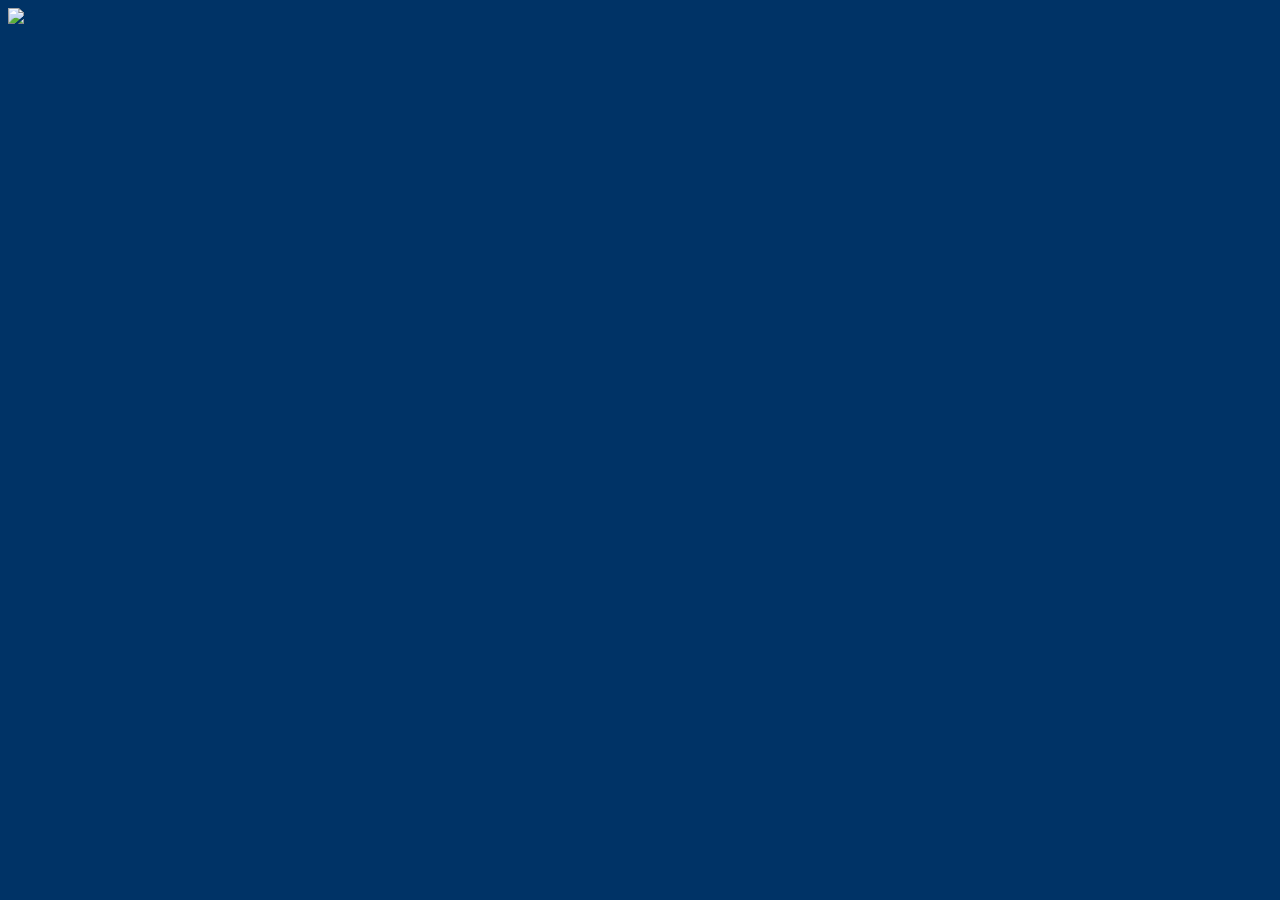
==== BeaudryjWebsite/My Website/about.html @ 33f76e95 "added code" ====
<!DOCTYPE html>
<html>
	<head>
		<title>Josephe Beaudry</title>
	<link href="stylesheets/stylesheet.css" rel="stylesheet" type="text/css" />
	</head>
	<body>
	
	<div id="#name"><img src="images/name/Name.png"><div>
	<div id="#about"><div>
	<div id="#resume"></div>
	<div id="#projects"></div>
	<div id="#contact"></div>
	
	
	</body>
</html>
---- BeaudryjWebsite/My Website/stylesheets/stylesheet.css ----
body{

	background-color:#003366;



}

div.attributes {
	
	min-height: 100px;
	max-height: 500px;
	min-width: 100px;
	max-width:	500px;
	border: 2px solid black;
	opacity:0.6;
	border-radius: 5px;
	display:inline-block; 
	background-color: #cce6e6;
	box-shadow: 6px 8px 5px #579;
	-moz-box-shadow: 6px 8px 5px #579;
	webkit-box-shadow: 6px 8px 5px #579;
	ms-filter: "progid:DXImageTransform.Microsoft.Shadow(Strength=4, Direction=135, Color='#000000')";
	filter: progid:DXImageTransform.Microsoft.Shadow(Strength=4, Direction=135, Color='#000000');
	
}

Img.displayed{

	display: block;
    margin-left: auto;
    margin-right: auto;
	margin-top:100px;
	margin-bottom:auto;
	width:75%; /* you can use % */
    height: 25%;
	
}

table.center {
	margin-top:auto;
    margin-left:auto; 
    margin-right:auto;
	margin-bottom:auto;
  }



	



#one {
	
	margin-left: 10px;
    margin-right: 10px;
}

#two {
	margin-left: 10px;
    margin-right: 10px;
}

#three {
	margin-left: 10px;
    margin-right: 10px;
	
}

#four {
	margin-left: 10px;
    margin-right: 10px;
	
}
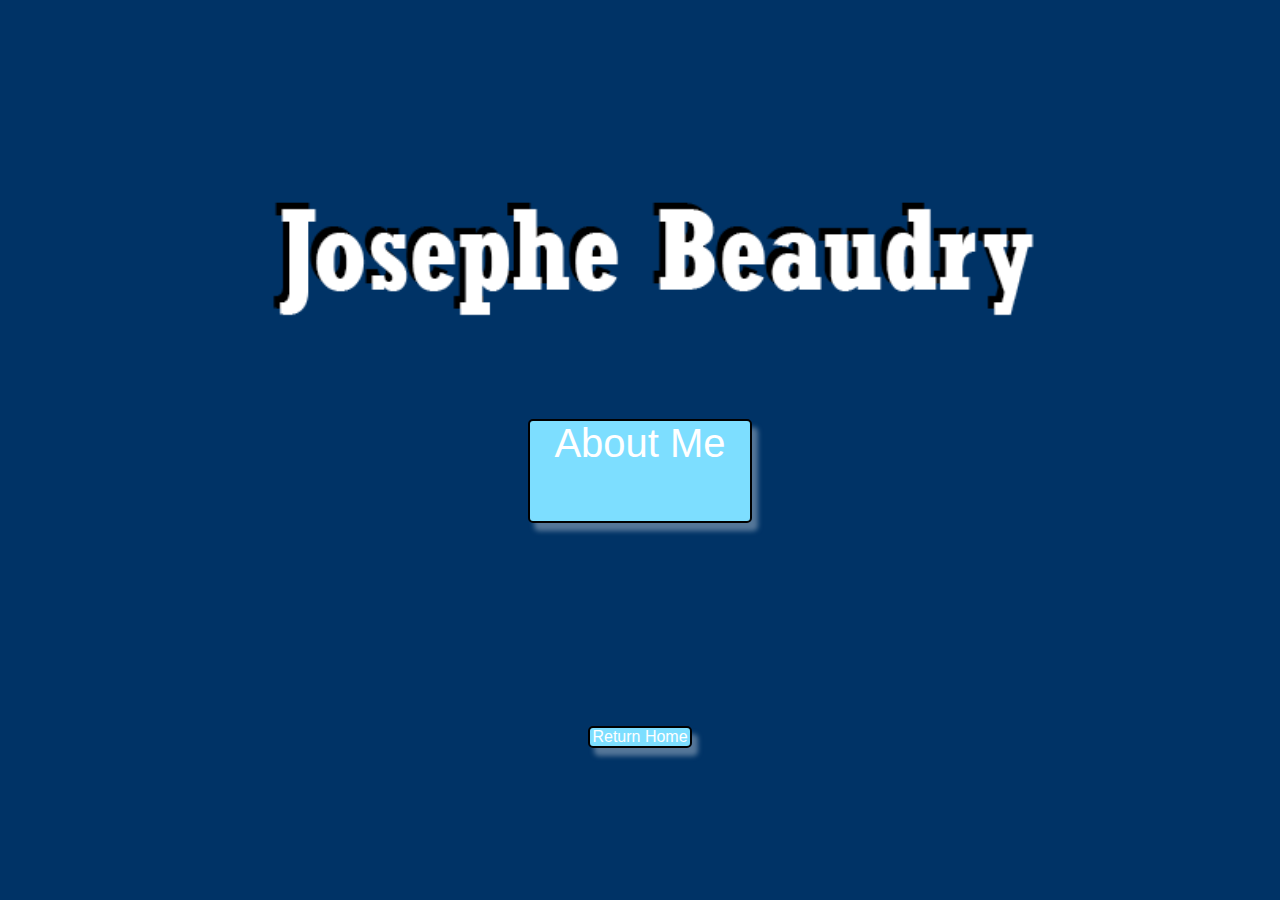
==== commit b76f19c8: "added content, added new pages, added returns to home page, updated css for changes" ====
--- a/BeaudryjWebsite/My Website/about.html
+++ b/BeaudryjWebsite/My Website/about.html
@@ -1,17 +1,37 @@
 <!DOCTYPE html>
 <html>
 	<head>
+		<link type="text/css" rel="stylesheet" href="stylesheets/stylesheet.css"/>
 		<title>Josephe Beaudry</title>
-	<link href="stylesheets/stylesheet.css" rel="stylesheet" type="text/css" />
 	</head>
 	<body>
-	
-	<div id="#name"><img src="images/name/Name.png"><div>
-	<div id="#about"><div>
-	<div id="#resume"></div>
-	<div id="#projects"></div>
-	<div id="#contact"></div>
-	
-	
+		<div id="#names"><img class="displayed" src="images/name/name.png" ></div>
+		
+		
+		
+		
+		
+		
+		<table class="center">
+			
+            <tr>
+                <td>
+					<a href="about.html"><div id="about" class="attributes">
+						About Me
+					</div></a>
+				</td>
+				
+			</tr>
+        </table>
+		
+		
+		<footer>
+		
+			<a href="index.html"><div id="home">
+						Return Home
+					</div></a>
+		
+		</footer>
+		
 	</body>
 </html>--- a/BeaudryjWebsite/My Website/stylesheets/stylesheet.css
+++ b/BeaudryjWebsite/My Website/stylesheets/stylesheet.css
@@ -6,23 +6,32 @@
 
 }
 
+a {
+
+text-decoration:none;
+
+}
+
 div.attributes {
 	
 	min-height: 100px;
-	max-height: 500px;
-	min-width: 100px;
-	max-width:	500px;
+	max-height: 200px;
+	min-width: 220px;
+	max-width:	400px;
 	border: 2px solid black;
-	opacity:0.6;
+	/*opacity:0.6;*/
 	border-radius: 5px;
 	display:inline-block; 
-	background-color: #cce6e6;
+	background-color: #7DDEFF;
 	box-shadow: 6px 8px 5px #579;
 	-moz-box-shadow: 6px 8px 5px #579;
 	webkit-box-shadow: 6px 8px 5px #579;
 	ms-filter: "progid:DXImageTransform.Microsoft.Shadow(Strength=4, Direction=135, Color='#000000')";
 	filter: progid:DXImageTransform.Microsoft.Shadow(Strength=4, Direction=135, Color='#000000');
-	
+	color:#FFFFFF;
+	text-align:center;
+	font-family:"Trebuchet MS", Helvetica, sans-serif;
+	font-size:250%;
 }
 
 Img.displayed{
@@ -50,25 +59,55 @@
 
 
 
-#one {
+#about{
 	
-	margin-left: 10px;
-    margin-right: 10px;
-}
-
-#two {
-	margin-left: 10px;
-    margin-right: 10px;
-}
-
-#three {
 	margin-left: 10px;
     margin-right: 10px;
 	
 }
 
-#four {
+#resume {
+	margin-left: 10px;
+    margin-right: 10px;
+}
+
+#contact {
 	margin-left: 10px;
     margin-right: 10px;
 	
 }
+
+#projects {
+	margin-left: 10px;
+    margin-right: 10px;
+	
+}
+
+#home{
+		min-height: 10px;
+	max-height: 50px;
+	min-width: 40px;
+	max-width:	100px;
+	border: 2px solid black;
+	/*opacity:0.6;*/
+	border-radius: 5px;
+	display:block; 
+	
+	background-color: #7DDEFF;
+	box-shadow: 6px 8px 5px #579;
+	-moz-box-shadow: 6px 8px 5px #579;
+	webkit-box-shadow: 6px 8px 5px #579;
+	ms-filter: "progid:DXImageTransform.Microsoft.Shadow(Strength=4, Direction=135, Color='#000000')";
+	filter: progid:DXImageTransform.Microsoft.Shadow(Strength=4, Direction=135, Color='#000000');
+	color:#FFFFFF;
+	text-align:center;
+	font-family:"Trebuchet MS", Helvetica, sans-serif;
+	font-size:100%;
+	text-decorations:none;
+	margin-top:200px;
+    margin-left:auto; 
+    margin-right:auto;
+	margin-bottom:auto;
+
+}
+
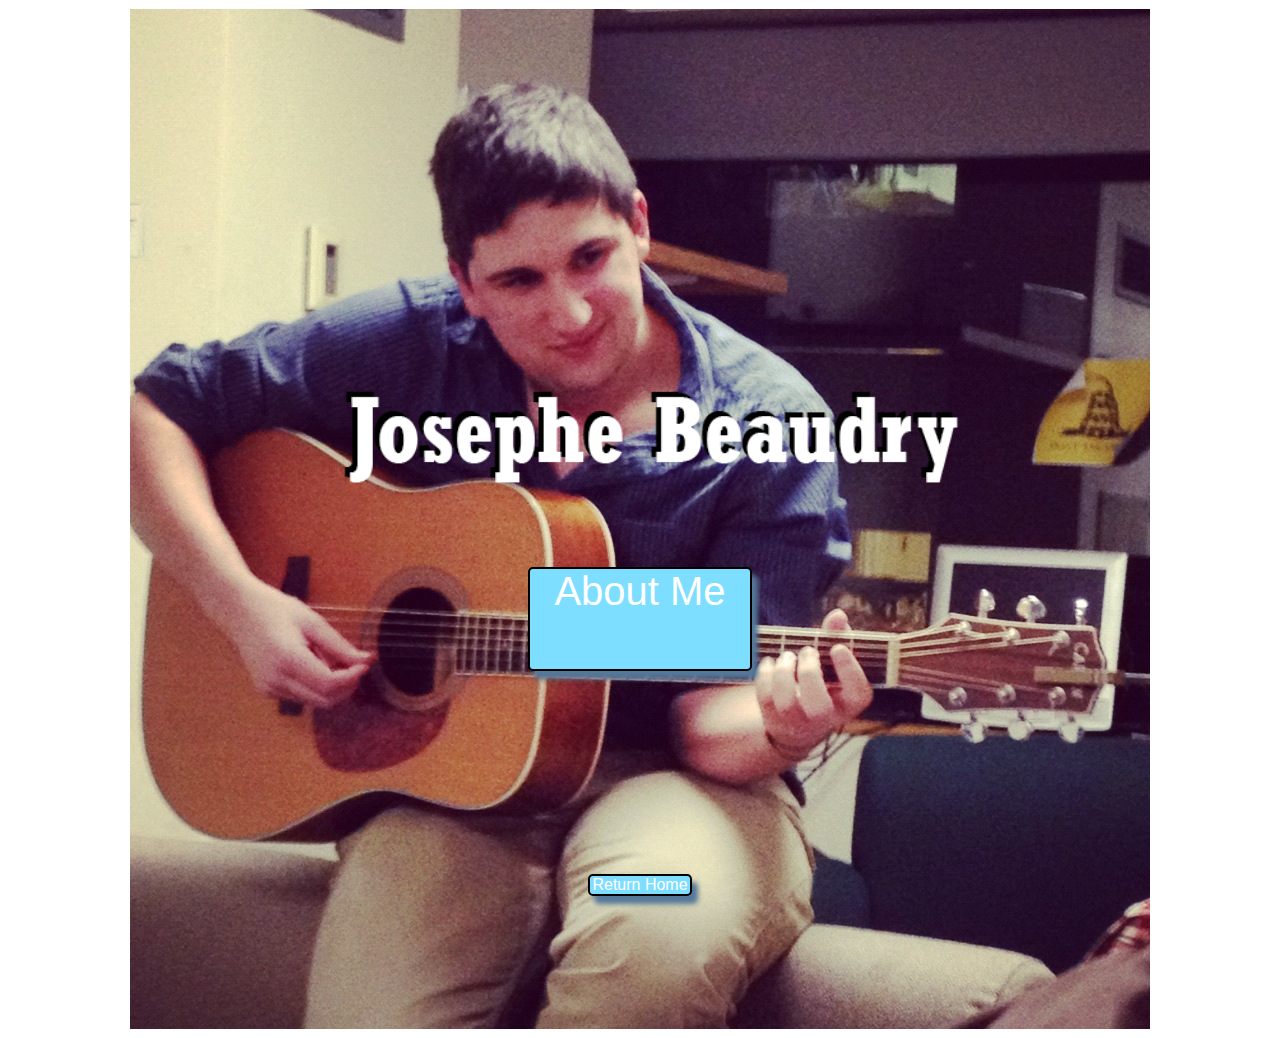
==== commit 27421d14: "updated css, added banners, added a footer, added background picture" ====
--- a/BeaudryjWebsite/My Website/about.html
+++ b/BeaudryjWebsite/My Website/about.html
@@ -5,6 +5,7 @@
 		<title>Josephe Beaudry</title>
 	</head>
 	<body>
+	<div class="container">
 		<div id="#names"><img class="displayed" src="images/name/name.png" ></div>
 		
 		
@@ -32,6 +33,6 @@
 					</div></a>
 		
 		</footer>
-		
+	</div>	
 	</body>
 </html>--- a/BeaudryjWebsite/My Website/stylesheets/stylesheet.css
+++ b/BeaudryjWebsite/My Website/stylesheets/stylesheet.css
@@ -1,6 +1,6 @@
 body{
 
-	background-color:#003366;
+	
 
 
 
@@ -11,6 +11,24 @@
 text-decoration:none;
 
 }
+
+.container{
+	
+	background-clip: content-box;
+	background-image:url(../images/me/me.JPG);
+	width:1020px;
+	height:1020px;
+	margin:auto;
+	background-position:top center;
+	background-repeat: no-repeat;
+	padding-left: 1px;
+    padding-top: 1px;
+	padding-right: 1px;
+	padding-bottom: 1px; 
+	
+}
+
+
 
 div.attributes {
 	
@@ -34,17 +52,19 @@
 	font-size:250%;
 }
 
-Img.displayed{
+
+.displayed{
 
 	display: block;
     margin-left: auto;
     margin-right: auto;
-	margin-top:100px;
+	margin-top:300px;
 	margin-bottom:auto;
-	width:75%; /* you can use % */
+	width:75%;  /*you can use % */
     height: 25%;
 	
 }
+
 
 table.center {
 	margin-top:auto;
@@ -111,3 +131,22 @@
 
 }
 
+.footer{
+	width:1020px;
+	height:75px;
+	background-color:#4d4d4d;
+	font-family: arial;
+	font-size: 20px;
+	color:white;
+	margin:320px auto auto auto;
+	padding: 5px 0px 10px 0px;
+	
+}
+
+
+#banner
+{
+	float:right;
+	margin-right:25px;	
+}
+
